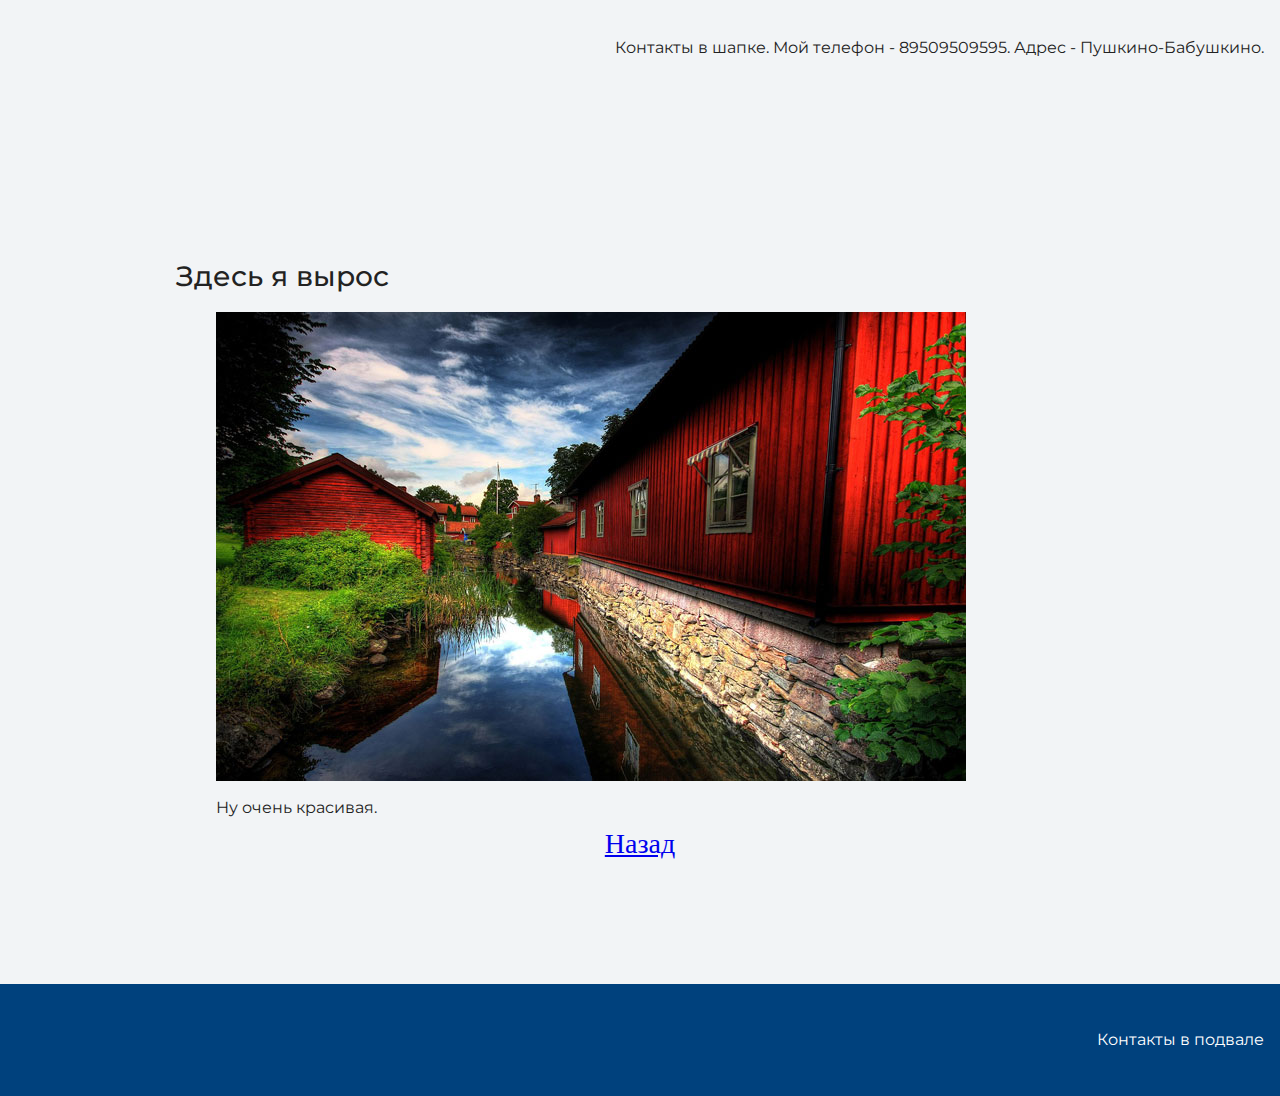
==== photo-village.html @ 9cdb96ef "Добавлена картинка и отдельная страница для нее" ====
<!DOCTYPE html>
<html lang="ru">
  <head>
    <meta charset="UTF-8">
    <link rel="stylesheet" href="style.css">
    <link href="https://fonts.googleapis.com/css?family=Montserrat:400,500,700|Old+Standard+TT&display=swap&subset=cyrillic" rel="stylesheet">
    <title>Портфолио Junior верстальщика</title>
  </head>

  <body>
    <header class="page-header">
      <div class = "container">
        Контакты в шапке. Мой телефон - 89509509595. Адрес - Пушкино-Бабушкино.
      </div>
    </header>

    <section class="intro">
    <div class = "container">
      <h3 id = "photo">Здесь я вырос</h3>
      <figure>
        <img src = "img/village.jpg" alt = "Очень красивая деревня">
        <figcaption>Ну очень красивая.
          <h3 class = "subheading"><a href = "index.html#growup">Назад</a></h3>
          </figcaption>
      </figure>
    </div>
    </section>

    <footer class="page-footer">
    <div class = "container">
      Контакты в подвале
    </div>
        </footer>
  </body>
</html>
---- style.css ----
body {
  margin: 0;
  min-width: 960px;
  font-family: "Montserrat", "Helvetica", "Arial", sans-serif;
  font-size: 16px;
  line-height: 32px;
  color: #222222;
  background-color: #f2f4f6;
  background-image: url("img/hero-bg.jpg");
  background-repeat: no-repeat;
  background-position: top center;
}

.container {
  max-width: 928px;
  margin: 0 auto;
  padding: 0 16px;
}

.page-header {
  margin: 0 0 160px;
  padding: 32px 0 32px;
}

.page-header .container,
.page-footer .container {
  max-width: 1408px;
  text-align: right;
}

.page-header a {
  margin-left: 56px;
  color: #288be6;
  text-decoration: none;
  background-repeat: no-repeat;
  background-position: left;
}

.header-email {
  padding-left: 30px;
  background-image: url("img/icon-email-header.svg");
}

.header-phone {
  padding-left: 25px;
  background-image: url("img/icon-phone-header.svg");
}

.hero-image {
  margin-bottom: 620px;
}

.hero-image .container {
  max-width: 1408px;
  text-align: center;
}

.heading {
  margin: 0 0 16px;
  font-family: "Old Standard TT", "Times", "Times New Roman", serif;
  font-size: 88px;
  line-height: 96px;
  font-weight: 400;
}

.hero-image p {
  margin: 0;
  font-size: 32px;
  line-height: 48px;
}

.intro {
  margin: 0 0 120px;
}

.subheading {
  margin: 0 0 56px;
  font-family: "Old Standard TT", "Times", "Times New Roman", serif;
  font-size: 64px;
  line-height: 80px;
  font-weight: 400;
  text-align: center;
}

.navigation {
  max-width: 928px;
  margin: 0 auto;
  padding: 0 16px;
  text-align: center;
}

.user-image {
  margin: 0 0 32px;
  text-align: center;
}

.intro h3,
.portfolio h3 {
  margin: 0 0 12px;
  font-size: 28px;
  line-height: 40px;
  font-weight: 500;
}

.intro p {
  margin: 0 0 32px;
}

.skills-list {
  margin: 0;
  padding: 0;
}

.skills-list dt {
  padding-left: 32px;
  background-repeat: no-repeat;
  background-position: left;
}

.skill-html {
  background-image: url("img/icon-html.svg");
}

.skill-css {
  background-image: url("img/icon-css.svg");
}

.level {
  margin: 4px 0 16px;
  padding: 0;
  height: 14px;
  font-size: 0;
  background-color: #ffffff;
  border: 1px solid #86c3fa;
  border-radius: 8px;
}

.level div {
  margin: 1px;
  height: 12px;
  background-color: #288be6;
  border-radius: 6px;
}

.portfolio {
  margin: 0 0 120px;
}

.projects {
  margin: 0;
  padding: 0;
  list-style: none;
}

.projects li {
  margin: 0 0 80px;
}

.project-image {
  margin: 0 0 24px;
  text-align: center;
}

.projects p {
  margin: 0 0 24px;
}

.button {
  padding: 6px 20px;
  display: inline-block;
  vertical-align: baseline;
  text-decoration: none;
  text-transform: uppercase;
  border-radius: 4px;
  background-color: #288be6;
  color: #ffffff;
}

.page-footer {
  padding: 40px 0;
  background-color: #00417d;
  color: #ffffff;
}

.page-footer a {
  margin-left: 56px;
  color: inherit;
  text-decoration: none;
  background-repeat: no-repeat;
  background-position: left;
}

.footer-email {
  padding-left: 30px;
  background-image: url("img/icon-email-footer.svg");
}

.footer-phone {
  padding-left: 25px;
  background-image: url("img/icon-phone-footer.svg");
}
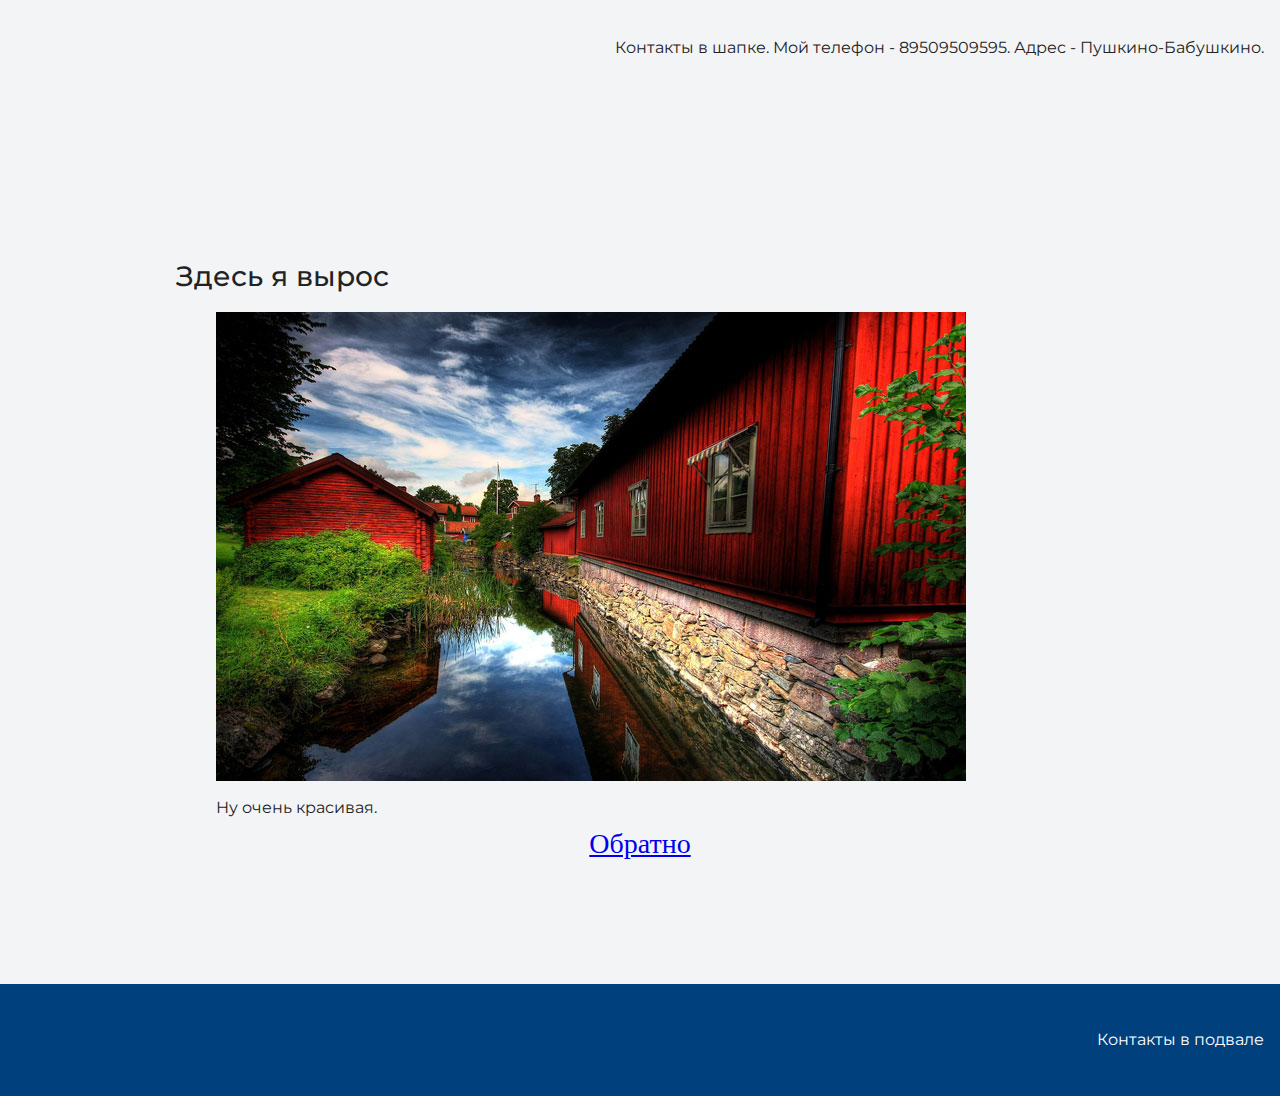
==== commit 2af2d86f: "Заменено слово Назад на Обратно (для устранения проблемы с нижним подчеркиванием)" ====
--- a/photo-village.html
+++ b/photo-village.html
@@ -20,7 +20,7 @@
       <figure>
         <img src = "img/village.jpg" alt = "Очень красивая деревня">
         <figcaption>Ну очень красивая.
-          <h3 class = "subheading"><a href = "index.html#growup">Назад</a></h3>
+          <h3 class = "subheading"><a href = "index.html#growup">Обратно</a></h3>
           </figcaption>
       </figure>
     </div>
